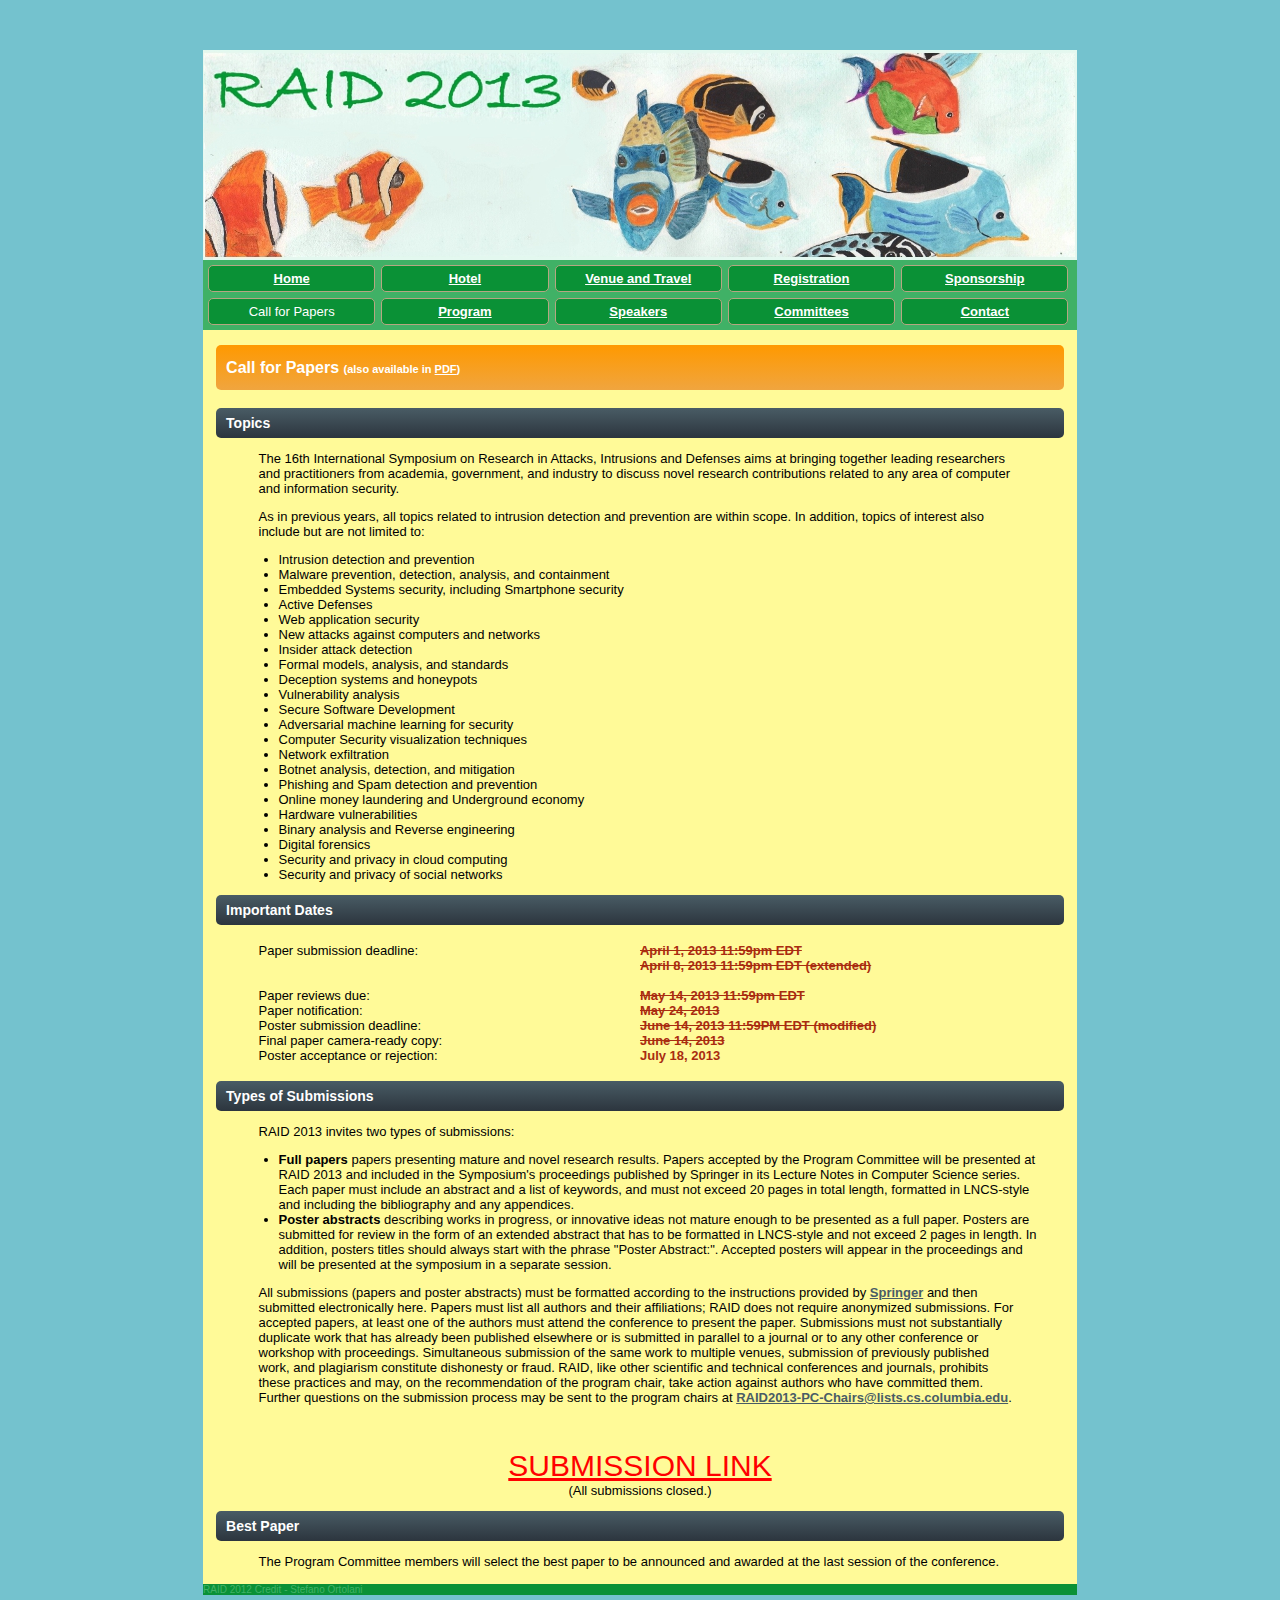
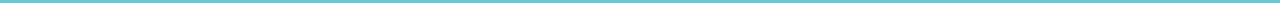
==== cfp.html @ 89ec5f96 "add hike to program; strike through expired dates" ====
<!DOCTYPE html PUBLIC "-//W3C//DTD XHTML 1.0 Strict//EN" 
    "http://www.w3.org/TR/xhtml1/DTD/xhtml1-strict.dtd">

<html xmlns="http://www.w3.org/1999/xhtml" xml:lang="en" lang="en">

	<!-- Adapted from www.raid2012.org/ by HTTrack Website Copier/3.x [XR&CO'2010], Mon, 05 Nov 2012 16:29:44 GMT -->

    <head>
		<meta http-equiv="Content-Type" content="text/html; charset=utf-8" />
		<meta http-equiv="Content-Language" content="en-us" />
		<meta name="keywords" content="raid 2013,16th symposium on recent advances in intrusion detection,St. Lucia,advanced development models,alerts,authentication,authorizations,communications,computer security,crackers,cyber security,cybersecurity,firewall,hids,honeypots,ids,information security,integrity,internet,intrusion detection,intrusion tolerance,ip,iso 27002,malware,network,nids,non-repudiation,packets,passwords,phishing,pids,policies,privacy,privileges,protect,protected,protection,research,risk,rootkit,secret,secure,security research,security,server,solutions,spyware,trojan horses,virus,vulnerability analysis and management,worms" />
		<link rel="icon" type="image/png" href="static/images/favicon.png" />
		<style type="text/css" media="all">@import "static/style.css";</style>
		<title>Call for Papers | RAID 2013</title>
		<script type="text/javascript">
			var _gaq = _gaq || [];
			_gaq.push(['_setAccount', 'UA-39350631-1']);
			_gaq.push(['_trackPageview']);
			(function() {
			 var ga = document.createElement('script'); ga.type = 'text/javascript'; ga.async = true;
			 ga.src = ('https:' == document.location.protocol ? 'https://ssl' : 'http://www') + '.google-analytics.com/ga.js';
			 var s = document.getElementsByTagName('script')[0]; s.parentNode.insertBefore(ga, s);
			 })();
		</script>
	</head>

	<body>
		<div class="main">

			<div style="width: 874px; height: 210px;">
				<img src="static/images/banner_top.jpg" alt="RAID 2013" />
			</div>

			<div style="background: #40b166; padding: 2px;">
				<div class="cell"><a href="index.html">Home</a></div>
				<div class="cell"><a href="hotel.html">Hotel</a></div>
				<div class="cell"><a href="venue.html">Venue and Travel</a></div>
				<div class="cell"><a href="reg.html">Registration</a></div>
				<div class="cell"><a href="sponsor.html">Sponsorship</a></div>
				<br />
				<div class="cell"><span class="test">Call for Papers</span></div>
				<div class="cell"><a href="program.html">Program</a></div>
				<div class="cell"><a href="speakers.html">Speakers</a></div>
				<div class="cell"><a href="committees.html">Committees</a></div>
				<div class="cell"><a href="contact.html">Contact</a></div>
				<div style="clear:both;"></div>
			</div>


			<div class="container">
				<!-- CALL FOR PAPERS -->
				<div class="longbar">
					Call for Papers 
					<span style="font-size: 11px;">
						(also available in 
						<a href="static/files/RAID2013-cfp.pdf">PDF</a>) 
					</span>
				</div>
				<br />

				<!-- TOPICS -->
				<div class="longbar thinaddition">
					Topics
				</div>
				<p class="content_paragraph">
					The 16th International Symposium on Research in Attacks, Intrusions and Defenses aims at bringing together leading researchers and practitioners from academia, government, and industry to discuss novel research contributions related to any area of computer and information security.
				</p>
				<p class="content_paragraph">
					As in previous years, all topics related to intrusion detection and prevention are within scope. In addition, topics of interest also include but are not limited to:
				</p>
				<ul class="list_paragraph">
					<li> Intrusion detection and prevention </li>
					<li> Malware prevention, detection, analysis, and containment </li>
					<li> Embedded Systems security, including Smartphone security </li>
					<li> Active Defenses </li>
					<li> Web application security </li>
					<li> New attacks against computers and networks  </li>
					<li> Insider attack detection </li>
					<li> Formal models, analysis, and standards </li>
					<li> Deception systems and honeypots </li>
					<li> Vulnerability analysis  </li>
					<li> Secure Software Development </li>
					<li> Adversarial machine learning for security </li>
					<li> Computer Security visualization techniques </li>
					<li> Network exfiltration  </li>
					<li> Botnet analysis, detection, and mitigation </li>
					<li> Phishing and Spam detection and prevention </li>
					<li> Online money laundering and Underground economy </li>
					<li> Hardware vulnerabilities </li>
					<li> Binary analysis and Reverse engineering </li>
					<li> Digital forensics </li>
					<li> Security and privacy in cloud computing </li>
					<li> Security and privacy of social networks </li>
				</ul>

				<!-- IMPORTANT DATES -->
				<div class="longbar thinaddition">
					Important Dates
				</div>
				<br />
				<table class="comittee_table" cellpadding="0" cellspacing="0">
					<tr>
						<td style="width: 50%">Paper submission deadline:</td>
						<td style="text-align: left; color: #a92c10; text-decoration: line-through"><strong>April 1, 2013 11:59pm EDT</strong><br /></td>
					</tr>
					<tr>
						<td style="width: 50%">&nbsp;</td>
						<td style="text-align: left; color: #a92c10; text-decoration: line-through"><strong>April 8, 2013 11:59pm EDT (extended)</strong><br /><br /></td>
					</tr>
					<tr>
						<td style="width: 50%">Paper reviews due:</td>
						<td style="text-align: left; color: #a92c10; text-decoration: line-through"><strong>May 14, 2013 11:59pm EDT</strong><br /></td>
					</tr>
					<tr>
						<td style="width: 50%">Paper notification:</td>
						<td style="text-align: left; color: #a92c10; text-decoration: line-through"><strong>May 24, 2013</strong><br /></td>
					</tr>
					<tr>
						<td style="width: 50%">Poster submission deadline:</td>
						<td style="text-align: left; color: #a92c10; text-decoration: line-through"><strong>June 14, 2013 11:59PM EDT (modified)</strong><br /></td>
					</tr>
					<tr>
						<td style="width: 50%">Final paper camera-ready copy:</td>
						<td style="text-align: left; color: #a92c10; text-decoration: line-through"><strong>June 14, 2013</strong><br /></td>
					</tr>
					<tr>
						<td style="width: 50%">Poster acceptance or rejection:</td>
						<td style="text-align: left; color: #a92c10"><strong>July  18, 2013</strong><br /></td>
					</tr>
				</table>
				<br />

				<!-- TYPES OF SUBMISSIONS -->
				<div class="longbar thinaddition">
					Types of Submissions
				</div>
				<p class="content_paragraph">
					RAID 2013 invites two types of submissions:
				</p>
				<ul class="list_paragraph">
					<li>
						<strong>Full papers</strong> papers presenting mature and novel research results.  Papers accepted by the Program Committee will be presented at RAID 2013 and included in the Symposium's proceedings published by Springer in its Lecture Notes in Computer Science series. Each paper must include an abstract and a list of keywords, and must not exceed 20 pages in total length, formatted in LNCS-style and including the bibliography and any appendices.
					</li>
					<li>
						<strong>Poster abstracts</strong> describing works in progress, or innovative ideas not mature enough to be presented as a full paper. Posters are submitted for review in the form of an extended abstract that has to be formatted in LNCS-style and not exceed 2 pages in length. In addition, posters titles should always start with the phrase "Poster Abstract:". Accepted posters will appear in the proceedings and will be presented at the symposium in a separate session.
					</li>
				</ul>
				<p class="content_paragraph">
                    All submissions (papers and poster abstracts) must be formatted according to the instructions provided by <a href="http://www.springer.com/comp/lncs/Authors.html" class="glink">Springer</a> and then submitted electronically here. Papers must list all authors and their affiliations;  RAID does not require anonymized submissions.  For accepted papers, at least one of the authors must attend the conference to present the paper.  Submissions must not substantially duplicate work that has already been published elsewhere or is submitted in parallel to a journal or to any other conference or workshop with proceedings. Simultaneous submission of the same work to multiple venues, submission of previously published work, and plagiarism constitute dishonesty or fraud. RAID, like other scientific and technical conferences and journals, prohibits these practices and may, on the recommendation of the program chair, take action against authors who have committed them. Further questions on the submission process may be sent to the program chairs at <a href="mailto:RAID2013-PC-Chairs@lists.cs.columbia.edu" class="glink">RAID2013&#8209;PC&#8209;Chairs@lists.cs.columbia.edu</a>.
                </p>
				<br />
				<p class="content_paragraph" style="text-align: center">
					<a style="font-size: 30px; color: #ff0000" href="https://www.easychair.org/conferences/?conf=raid2013">SUBMISSION LINK</a>
					<br />
					(All submissions closed.)
				</p>
				<div class="longbar thinaddition">
					Best Paper
				</div>

				<p class="content_paragraph">
					The Program Committee members will select the best paper to be announced and awarded at the last session of the conference.
				</p>					

			</div>


			<div style="background: #0a9136; font-size: 10px; color: #40b166;">
				RAID 2012 Credit - Stefano Ortolani
			</div>

		</div>
	</body>

<!-- Adapted from www.raid2012.org/ by HTTrack Website Copier/3.x [XR&CO'2010], Mon, 05 Nov 2012 16:30:18 GMT -->
</html>
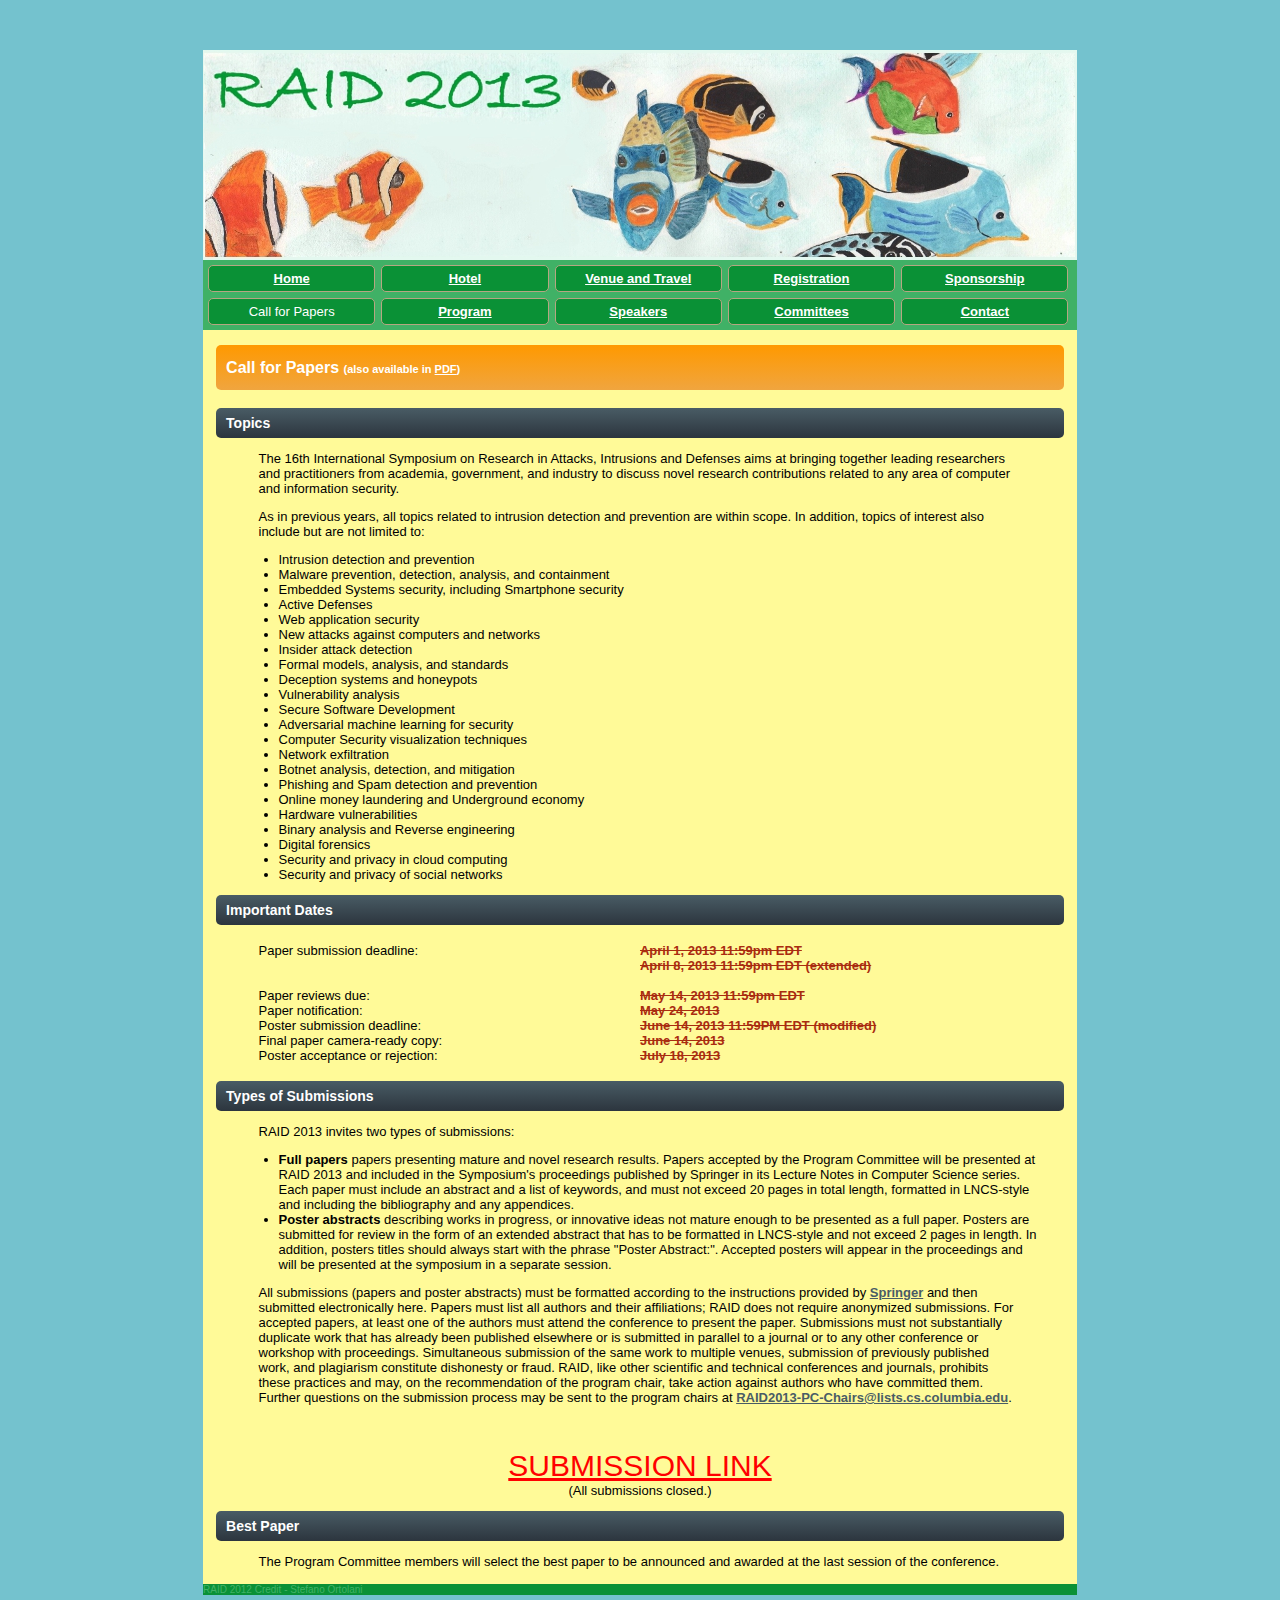
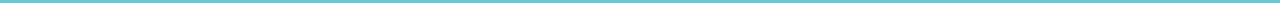
==== commit e0977e75: "add session chairs, cross out poster decision date" ====
--- a/cfp.html
+++ b/cfp.html
@@ -1,5 +1,4 @@
-<!DOCTYPE html PUBLIC "-//W3C//DTD XHTML 1.0 Strict//EN" 
-    "http://www.w3.org/TR/xhtml1/DTD/xhtml1-strict.dtd">
+ <!DOCTYPE html PUBLIC "-//W3C//DTD XHTML 1.1//EN" "http://www.w3.org/TR/xhtml11/DTD/xhtml11.dtd">
 
 <html xmlns="http://www.w3.org/1999/xhtml" xml:lang="en" lang="en">
 
@@ -50,10 +49,10 @@
 			<div class="container">
 				<!-- CALL FOR PAPERS -->
 				<div class="longbar">
-					Call for Papers 
+					Call for Papers
 					<span style="font-size: 11px;">
-						(also available in 
-						<a href="static/files/RAID2013-cfp.pdf">PDF</a>) 
+						(also available in
+						<a href="static/files/RAID2013-cfp.pdf">PDF</a>)
 					</span>
 				</div>
 				<br />
@@ -125,7 +124,7 @@
 					</tr>
 					<tr>
 						<td style="width: 50%">Poster acceptance or rejection:</td>
-						<td style="text-align: left; color: #a92c10"><strong>July  18, 2013</strong><br /></td>
+						<td style="text-align: left; color: #a92c10; text-decoration: line-through"><strong>July  18, 2013</strong><br /></td>
 					</tr>
 				</table>
 				<br />
@@ -160,7 +159,7 @@
 
 				<p class="content_paragraph">
 					The Program Committee members will select the best paper to be announced and awarded at the last session of the conference.
-				</p>					
+				</p>
 
 			</div>
 
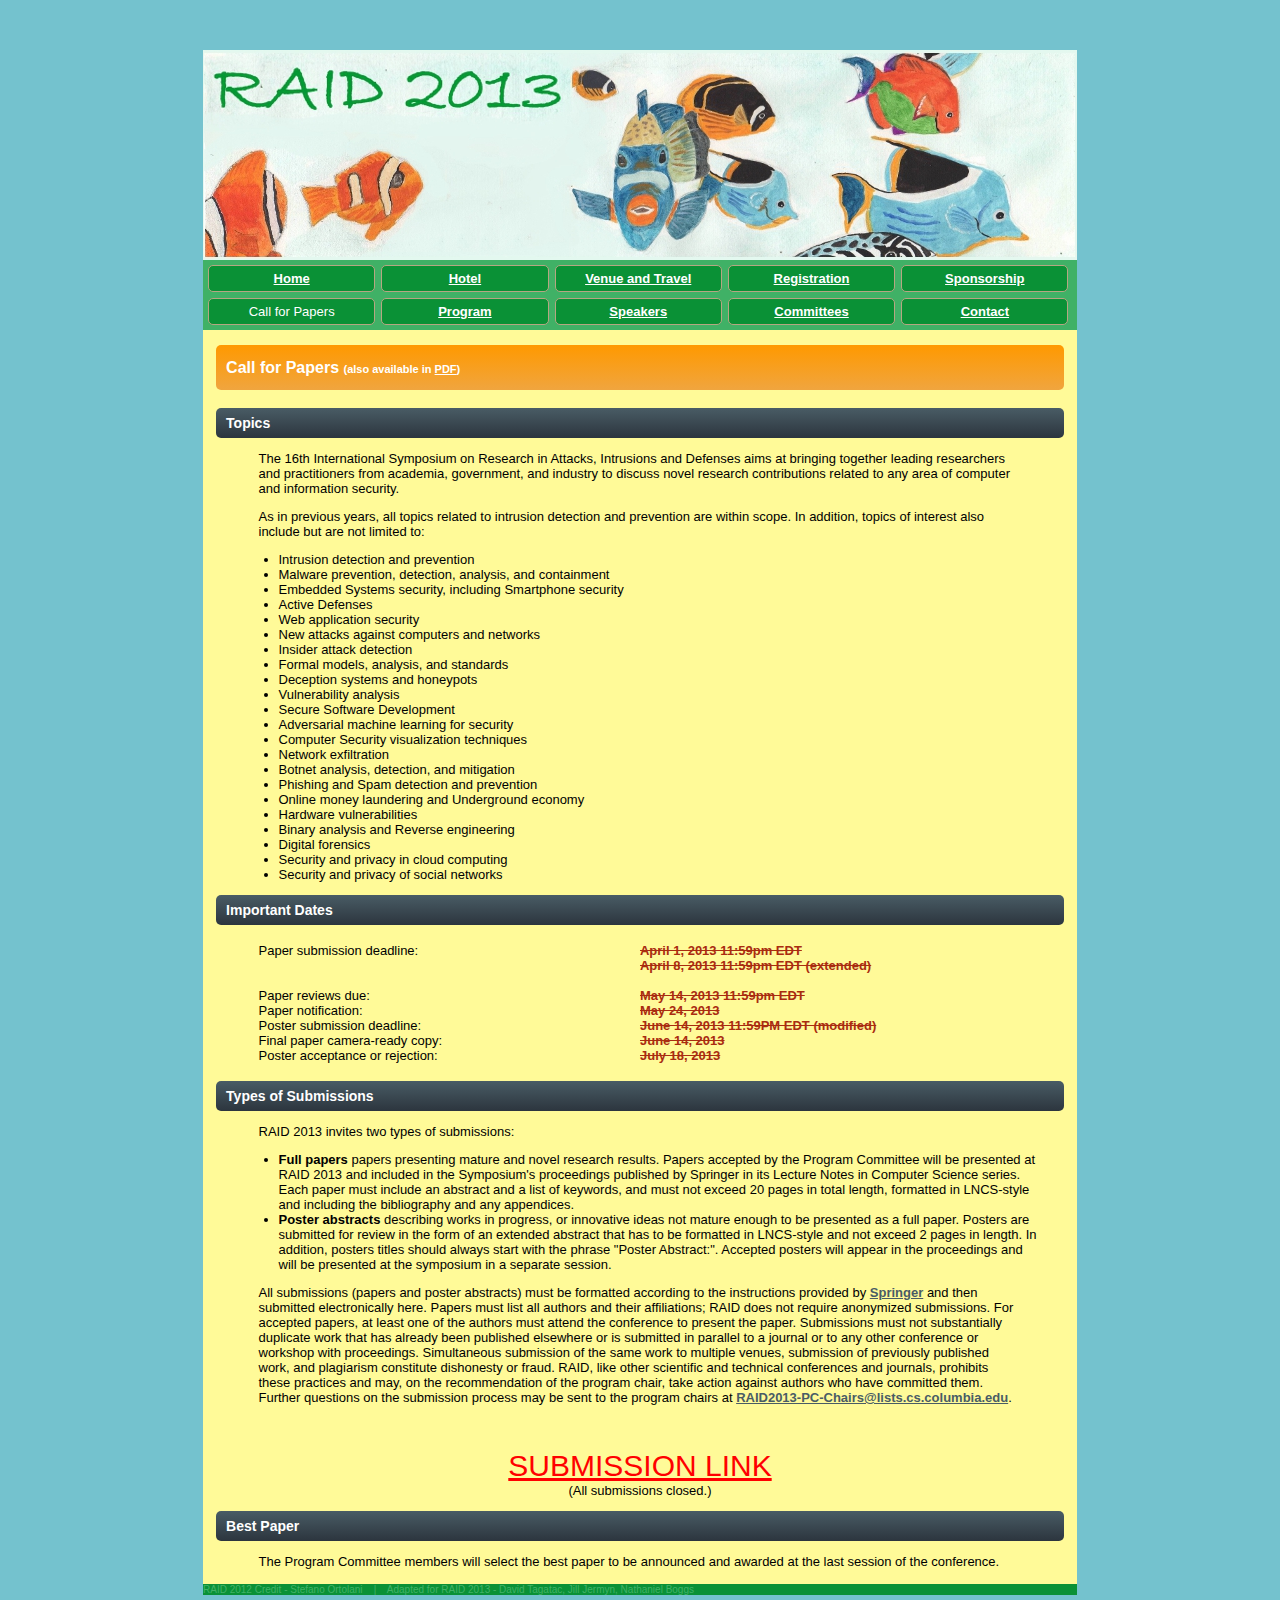
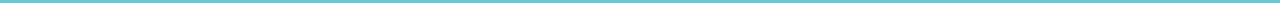
==== commit f31e2adc: "- add travel information from Fabian - put credits back on each page" ====
--- a/cfp.html
+++ b/cfp.html
@@ -1,9 +1,6 @@
  <!DOCTYPE html PUBLIC "-//W3C//DTD XHTML 1.1//EN" "http://www.w3.org/TR/xhtml11/DTD/xhtml11.dtd">
 
 <html xmlns="http://www.w3.org/1999/xhtml" xml:lang="en" lang="en">
-
-	<!-- Adapted from www.raid2012.org/ by HTTrack Website Copier/3.x [XR&CO'2010], Mon, 05 Nov 2012 16:29:44 GMT -->
-
     <head>
 		<meta http-equiv="Content-Type" content="text/html; charset=utf-8" />
 		<meta http-equiv="Content-Language" content="en-us" />
@@ -25,7 +22,6 @@
 
 	<body>
 		<div class="main">
-
 			<div style="width: 874px; height: 210px;">
 				<img src="static/images/banner_top.jpg" alt="RAID 2013" />
 			</div>
@@ -44,7 +40,6 @@
 				<div class="cell"><a href="contact.html">Contact</a></div>
 				<div style="clear:both;"></div>
 			</div>
-
 
 			<div class="container">
 				<!-- CALL FOR PAPERS -->
@@ -163,13 +158,9 @@
 
 			</div>
 
-
 			<div style="background: #0a9136; font-size: 10px; color: #40b166;">
-				RAID 2012 Credit - Stefano Ortolani
+				RAID 2012 Credit - Stefano Ortolani &nbsp;&nbsp;&nbsp;|&nbsp;&nbsp;&nbsp; Adapted for RAID 2013 - David Tagatac, Jill Jermyn, Nathaniel Boggs
 			</div>
-
 		</div>
 	</body>
-
-<!-- Adapted from www.raid2012.org/ by HTTrack Website Copier/3.x [XR&CO'2010], Mon, 05 Nov 2012 16:30:18 GMT -->
 </html>
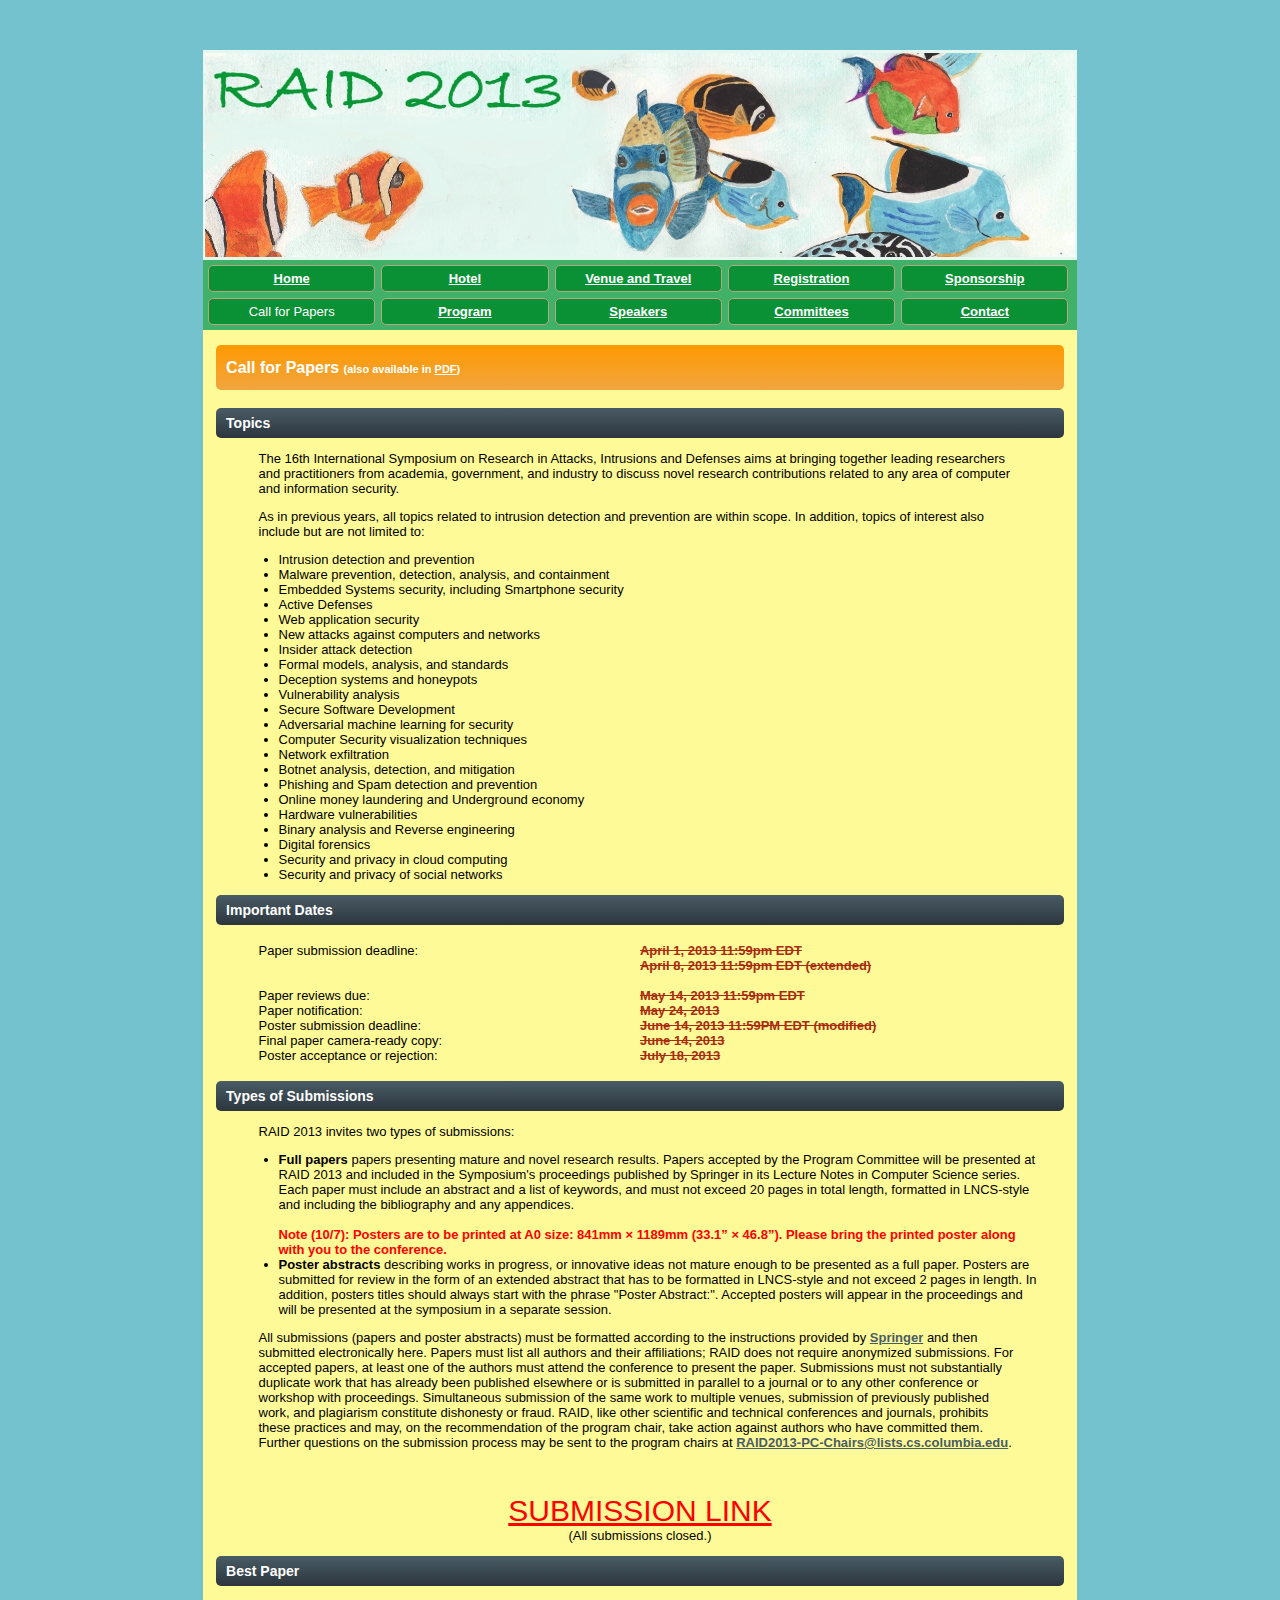
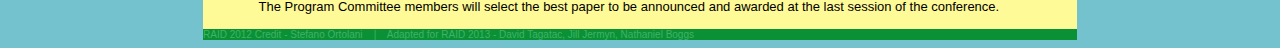
==== commit 3254e26d: "note about poster dimensions" ====
--- a/cfp.html
+++ b/cfp.html
@@ -135,6 +135,8 @@
 					<li>
 						<strong>Full papers</strong> papers presenting mature and novel research results.  Papers accepted by the Program Committee will be presented at RAID 2013 and included in the Symposium's proceedings published by Springer in its Lecture Notes in Computer Science series. Each paper must include an abstract and a list of keywords, and must not exceed 20 pages in total length, formatted in LNCS-style and including the bibliography and any appendices.
 					</li>
+					<br />
+					<span><b style="color:#ff0000">Note (10/7): Posters are to be printed at A0 size: 841mm × 1189mm (33.1” × 46.8”). Please bring the printed poster along with you to the conference.</b></span>
 					<li>
 						<strong>Poster abstracts</strong> describing works in progress, or innovative ideas not mature enough to be presented as a full paper. Posters are submitted for review in the form of an extended abstract that has to be formatted in LNCS-style and not exceed 2 pages in length. In addition, posters titles should always start with the phrase "Poster Abstract:". Accepted posters will appear in the proceedings and will be presented at the symposium in a separate session.
 					</li>
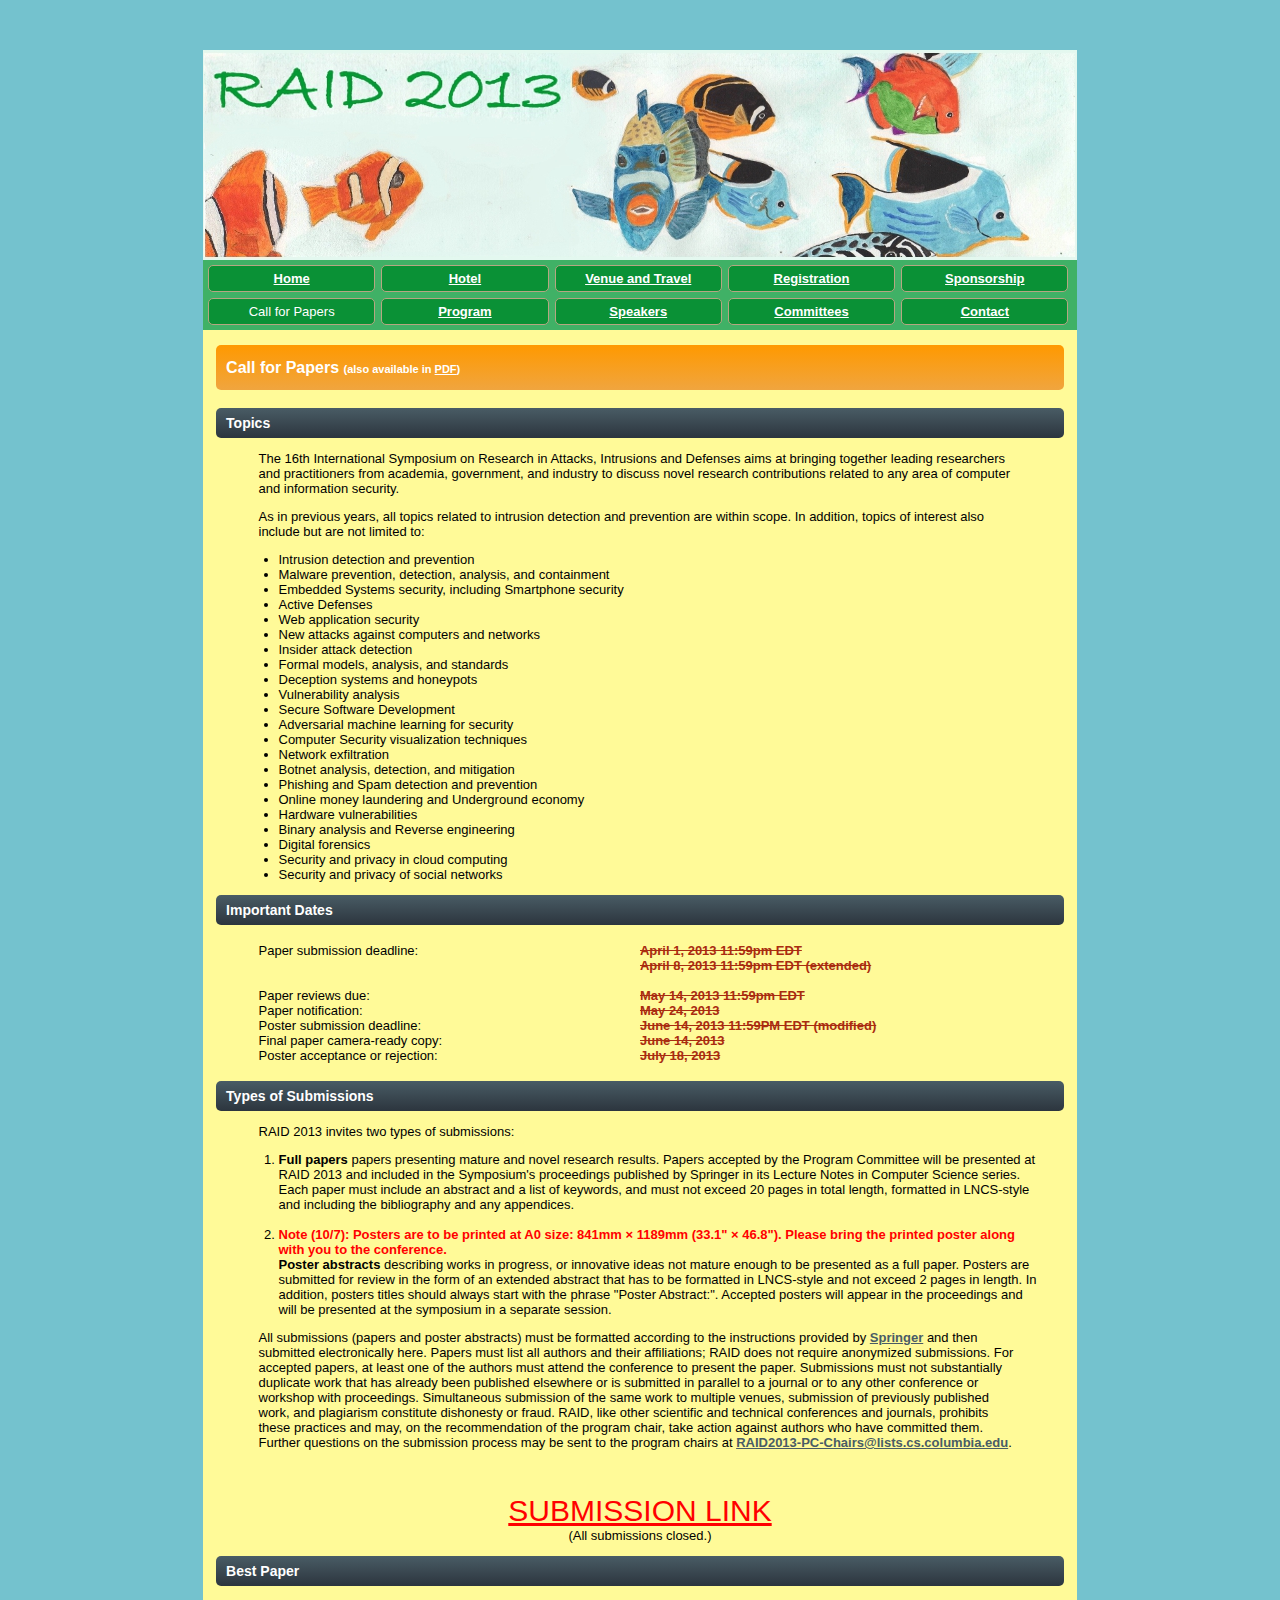
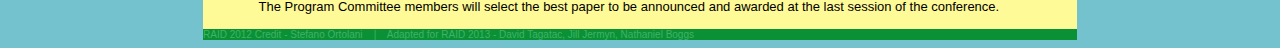
==== commit 8cbaed47: "cfp.html XHTML compliance: correct OL syntax" ====
--- a/cfp.html
+++ b/cfp.html
@@ -131,16 +131,16 @@
 				<p class="content_paragraph">
 					RAID 2013 invites two types of submissions:
 				</p>
-				<ul class="list_paragraph">
+				<ol class="list_paragraph">
 					<li>
-						<strong>Full papers</strong> papers presenting mature and novel research results.  Papers accepted by the Program Committee will be presented at RAID 2013 and included in the Symposium's proceedings published by Springer in its Lecture Notes in Computer Science series. Each paper must include an abstract and a list of keywords, and must not exceed 20 pages in total length, formatted in LNCS-style and including the bibliography and any appendices.
+						<strong>Full papers</strong> papers presenting mature and novel research results.  Papers accepted by the Program Committee will be presented at RAID 2013 and included in the Symposium's proceedings published by Springer in its Lecture Notes in Computer Science series. Each paper must include an abstract and a list of keywords, and must not exceed 20 pages in total length, formatted in LNCS-style and including the bibliography and any appendices.<br />
+						<br />
 					</li>
-					<br />
-					<span><b style="color:#ff0000">Note (10/7): Posters are to be printed at A0 size: 841mm × 1189mm (33.1” × 46.8”). Please bring the printed poster along with you to the conference.</b></span>
 					<li>
+					<b style="color:#ff0000">Note (10/7): Posters are to be printed at A0 size: 841mm &#215; 1189mm (33.1" &#215; 46.8"). Please bring the printed poster along with you to the conference.</b><br />
 						<strong>Poster abstracts</strong> describing works in progress, or innovative ideas not mature enough to be presented as a full paper. Posters are submitted for review in the form of an extended abstract that has to be formatted in LNCS-style and not exceed 2 pages in length. In addition, posters titles should always start with the phrase "Poster Abstract:". Accepted posters will appear in the proceedings and will be presented at the symposium in a separate session.
 					</li>
-				</ul>
+				</ol>
 				<p class="content_paragraph">
                     All submissions (papers and poster abstracts) must be formatted according to the instructions provided by <a href="http://www.springer.com/comp/lncs/Authors.html" class="glink">Springer</a> and then submitted electronically here. Papers must list all authors and their affiliations;  RAID does not require anonymized submissions.  For accepted papers, at least one of the authors must attend the conference to present the paper.  Submissions must not substantially duplicate work that has already been published elsewhere or is submitted in parallel to a journal or to any other conference or workshop with proceedings. Simultaneous submission of the same work to multiple venues, submission of previously published work, and plagiarism constitute dishonesty or fraud. RAID, like other scientific and technical conferences and journals, prohibits these practices and may, on the recommendation of the program chair, take action against authors who have committed them. Further questions on the submission process may be sent to the program chairs at <a href="mailto:RAID2013-PC-Chairs@lists.cs.columbia.edu" class="glink">RAID2013&#8209;PC&#8209;Chairs@lists.cs.columbia.edu</a>.
                 </p>
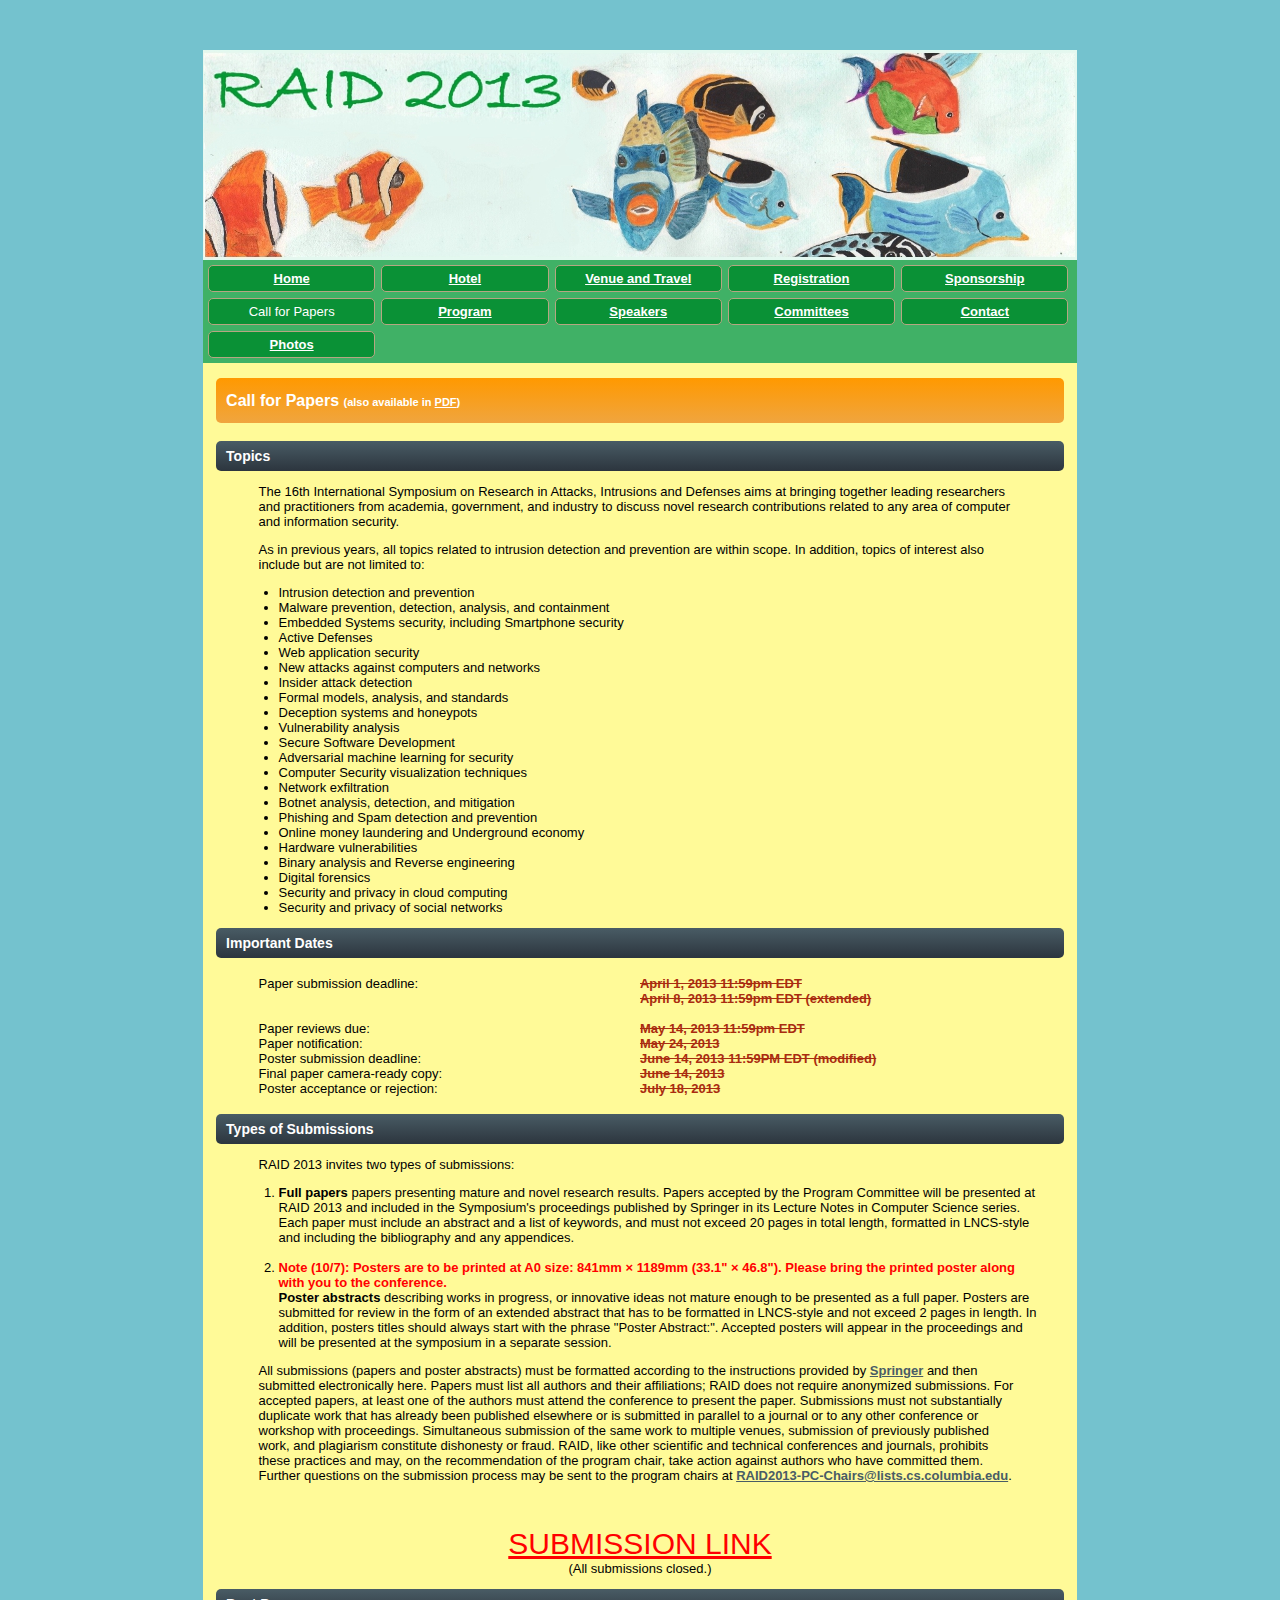
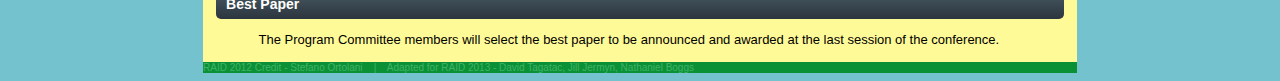
==== commit 9c217a9e: "static photos page" ====
--- a/cfp.html
+++ b/cfp.html
@@ -38,6 +38,8 @@
 				<div class="cell"><a href="speakers.html">Speakers</a></div>
 				<div class="cell"><a href="committees.html">Committees</a></div>
 				<div class="cell"><a href="contact.html">Contact</a></div>
+				<br />
+				<div class="cell"><a href="photos.html">Photos</a></div>
 				<div style="clear:both;"></div>
 			</div>
 
